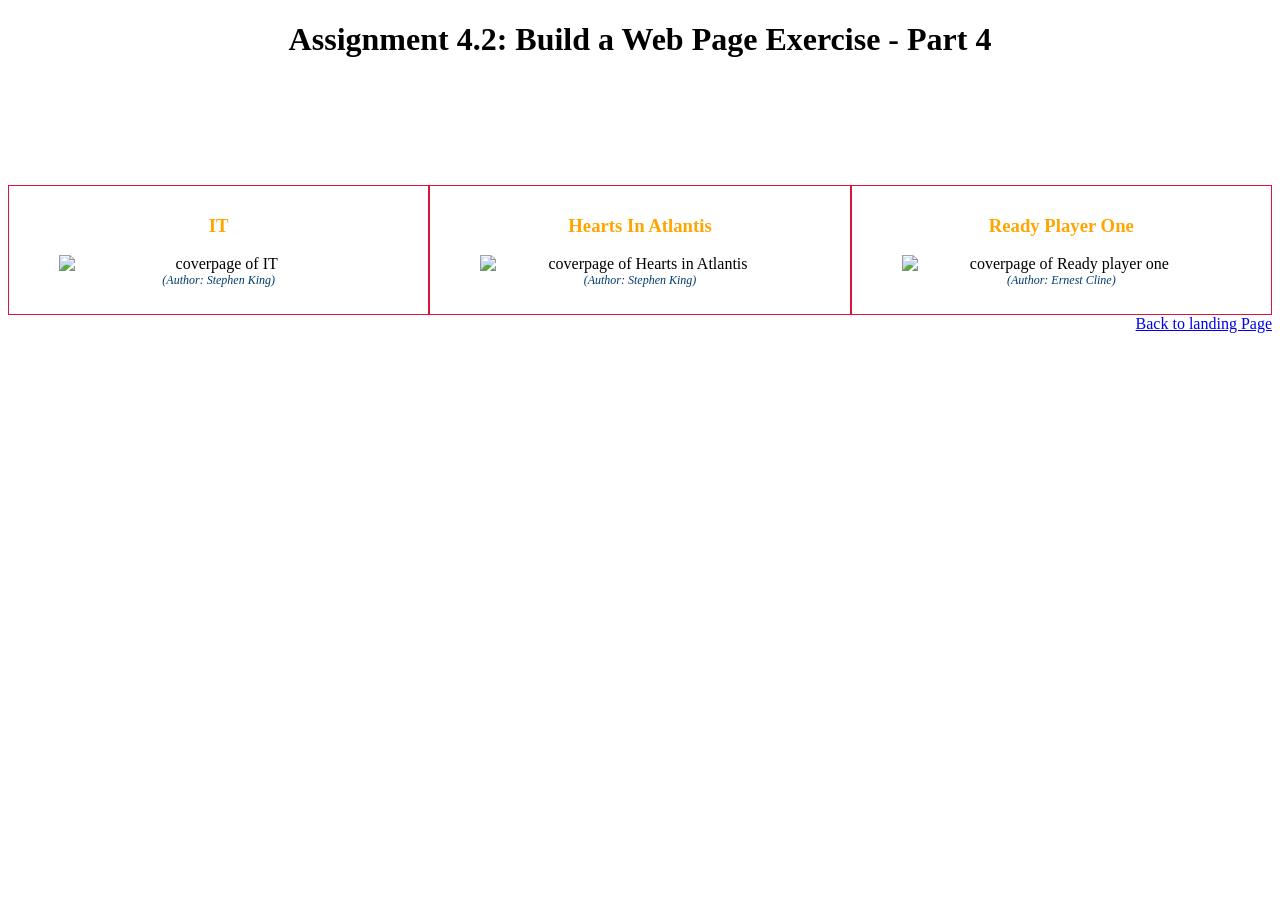
==== module-4/Waters_Mod4_2.html @ 2d4b4600 "push" ====
<!DOCTYPE html>
<html lang="en">
<head>
    <meta charset="UTF-8">
    <title>CSD 340 Web Development with HTML and CSS”</title>
<link rel="stylesheet" href="Waters_Mod4_2.css">
</head>

<body>

<div id="container">
    <h1>Assignment 4.2: Build a Web Page Exercise - Part 4</h1>
	<div id="image-gallery">
		<div class= "gallery-item">
			<h3>IT</h3>
			<figure>
				<img src="\csd\csd-340\module-4\images\IT_Cover.jpg" alt="coverpage of IT">
				<figcaption> (Author: Stephen King)</figcaption>
			</figure>
		</div>

<!center image>
		<div class= "gallery-item">
			<h3>Hearts In Atlantis</h3>
			<figure>
				<img src="\csd\csd-340\module-4\images\Hearts_Cover.jpg" alt="coverpage of Hearts in Atlantis">

				<figcaption> (Author: Stephen King)</figcaption>
			</figure>
		</div> 

<!right image>
		<div class= "gallery-item">
			<h3>Ready Player One</h3>
			<figure>
				<img src="\csd\csd-340\module-4\images\RP1_Cover.jpg" alt="coverpage of Ready player one">

				<figcaption> (Author: Ernest Cline)</figcaption>
			</figure>

		</div>
</div>
	<div class="footer-link">
		<a href="\csd\csd-340\index.html">Back to landing Page</a>
	</div>
</div>
</body>


</html>
---- module-4/Waters_Mod4_2.css ----
h1{ text-align: center;
	color: #000000
}

#container{
	width:100%;
}

#image-gallery{
	display: grid;
	grid-template-columns: repeat(3,1fr);
	gap: 0px;
	margin-top:10%;
	
}

.gallery-item{
	text-align: center;
	border: 1px solid #DC143C;
	padding: 10px;
}

.gallery-item img{
	max-width: 100%;
	height:auto;
	display:block;
	margin: 0 auto
	

}

h3{
	text-align:center;
	color: #FFA500;



}
figure{	
	text-align: center;
}

figcaption{
font-style: italic;
font-size: .75em;
color: #003B6F;
}

.footer-link{
	margin-top:20 px;
	text-align: right;
}
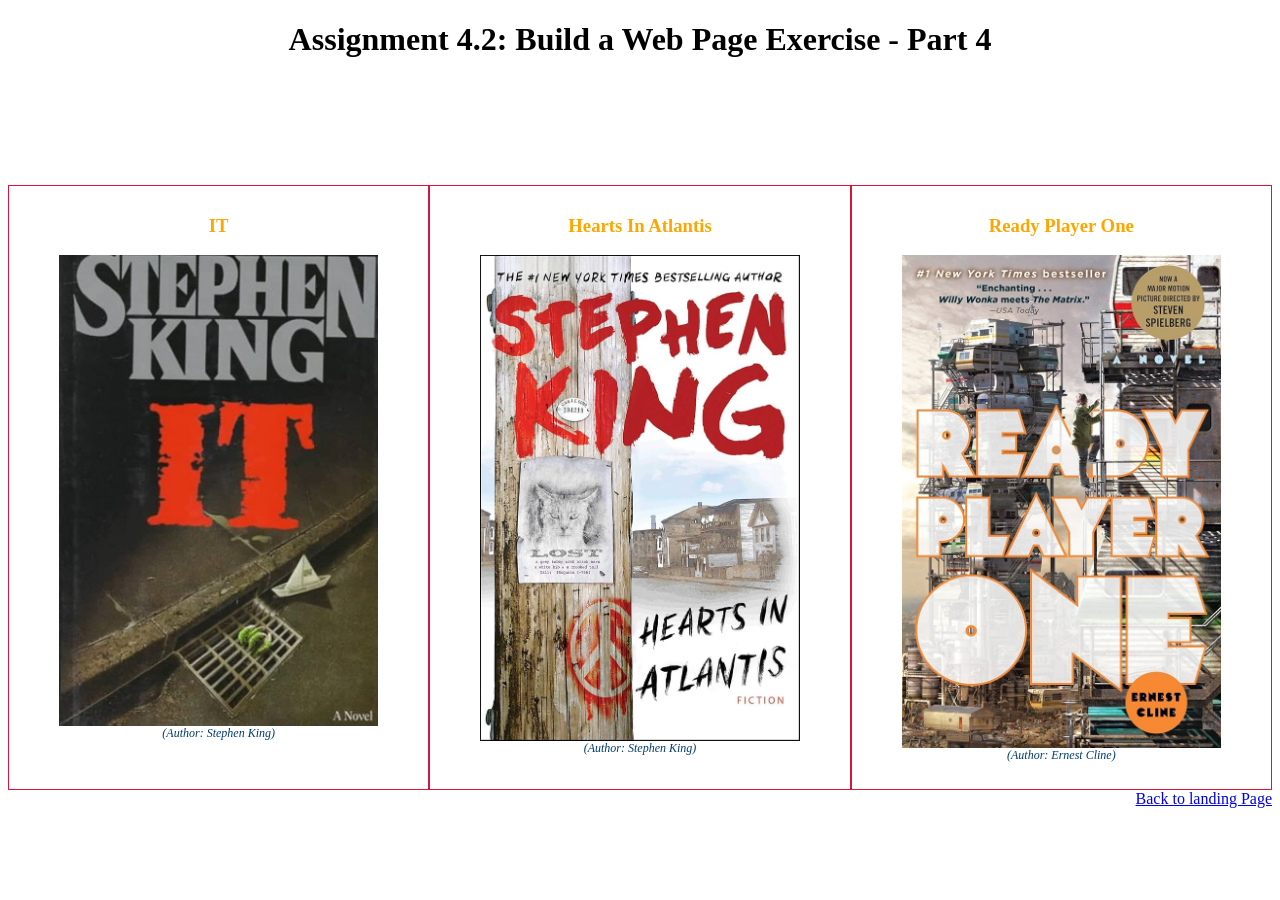
==== commit 2c4e26cb: "updated img file path" ====
--- a/module-4/Waters_Mod4_2.html
+++ b/module-4/Waters_Mod4_2.html
@@ -14,7 +14,7 @@
 		<div class= "gallery-item">
 			<h3>IT</h3>
 			<figure>
-				<img src="\csd\csd-340\module-4\images\IT_Cover.jpg" alt="coverpage of IT">
+				<img src="images\IT_Cover.jpg" alt="coverpage of IT">
 				<figcaption> (Author: Stephen King)</figcaption>
 			</figure>
 		</div>
@@ -23,7 +23,7 @@
 		<div class= "gallery-item">
 			<h3>Hearts In Atlantis</h3>
 			<figure>
-				<img src="\csd\csd-340\module-4\images\Hearts_Cover.jpg" alt="coverpage of Hearts in Atlantis">
+				<img src="images\Hearts_Cover.jpg" alt="coverpage of Hearts in Atlantis">
 
 				<figcaption> (Author: Stephen King)</figcaption>
 			</figure>
@@ -33,7 +33,7 @@
 		<div class= "gallery-item">
 			<h3>Ready Player One</h3>
 			<figure>
-				<img src="\csd\csd-340\module-4\images\RP1_Cover.jpg" alt="coverpage of Ready player one">
+				<img src="images\RP1_Cover.jpg" alt="coverpage of Ready player one">
 
 				<figcaption> (Author: Ernest Cline)</figcaption>
 			</figure>
@@ -41,10 +41,10 @@
 		</div>
 </div>
 	<div class="footer-link">
-		<a href="\csd\csd-340\index.html">Back to landing Page</a>
+		<a href="..\csd-340\index.html">Back to landing Page</a>
 	</div>
 </div>
 </body>
 
 
-</html>+</html>
